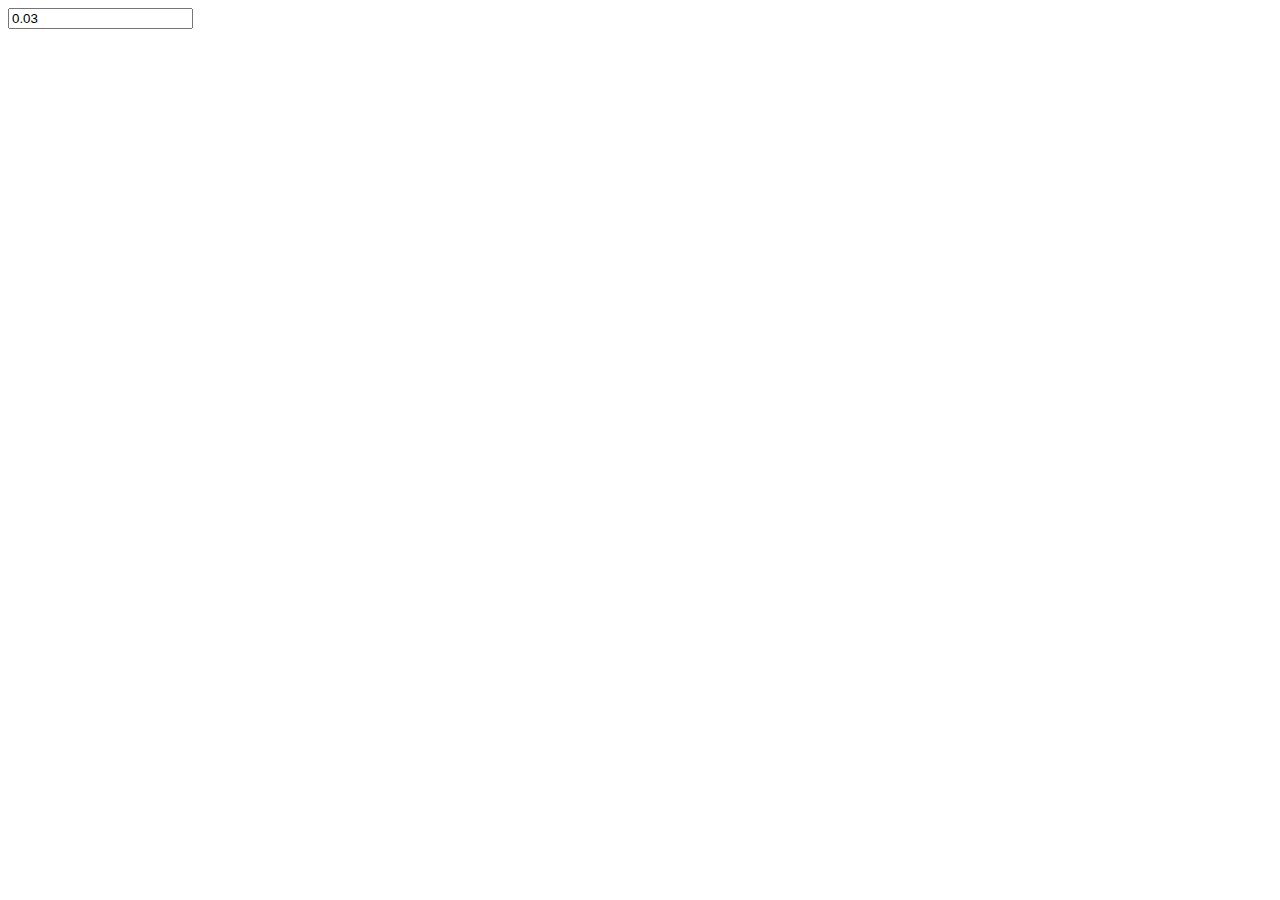
==== com3105_approval.html @ 2731b391 "Web shopping0.0" ====
<!DOCTYPE html>
<html>
  <head>
    <meta name="viewport" content="width=device-width, initial-scale=1"> <!-- Ensures optimal rendering on mobile devices -->
    <meta http-equiv="X-UA-Compatible" content="IE=edge" /> <!-- Optimal Internet Explorer compatibility -->
  </head>

  <body onload="document.querySelector('#amt').value = opener.document.querySelector('#totsold').value;">
    <!-- Include the PayPal JavaScript SDK; replace "test" with your own sandbox Business account app client ID -->
    <script src="https://www.paypal.com/sdk/js?client-id=test&currency=USD"></script>

    <!-- Set up a container element for the button -->
    <div id="paypal-button-container"></div>

<input id="amt" type="text" value = "0.03">

    <script>
      paypal.Buttons({

        // Sets up the transaction when a payment button is clicked
        createOrder: function(data, actions) {
          return actions.order.create({
            purchase_units: [{
              amount: {
                value: document.querySelector("#amt").value // Can reference variables or functions. Example: `value: document.getElementById('...').value`
              }
            }]
          });
        },

        // Finalize the transaction after payer approval
        onApprove: function(data, actions) {
          return actions.order.capture().then(function(orderData) {
            // Successful capture! For dev/demo purposes:
                console.log('Capture result', orderData, JSON.stringify(orderData, null, 2));
                var transaction = orderData.purchase_units[0].payments.captures[0];
                alert('Transaction '+ transaction.status + ': ' + transaction.id + '\n\nSee console for all available details');

            // When ready to go live, remove the alert and show a success message within this page. For example:
            // var element = document.getElementById('paypal-button-container');
            // element.innerHTML = '';
            // element.innerHTML = '<h3>Thank you for your payment!</h3>';
            // Or go to another URL:  actions.redirect('thank_you.html');
          });
        }
      }).render('#paypal-button-container');

    </script>
  </body>
</html>
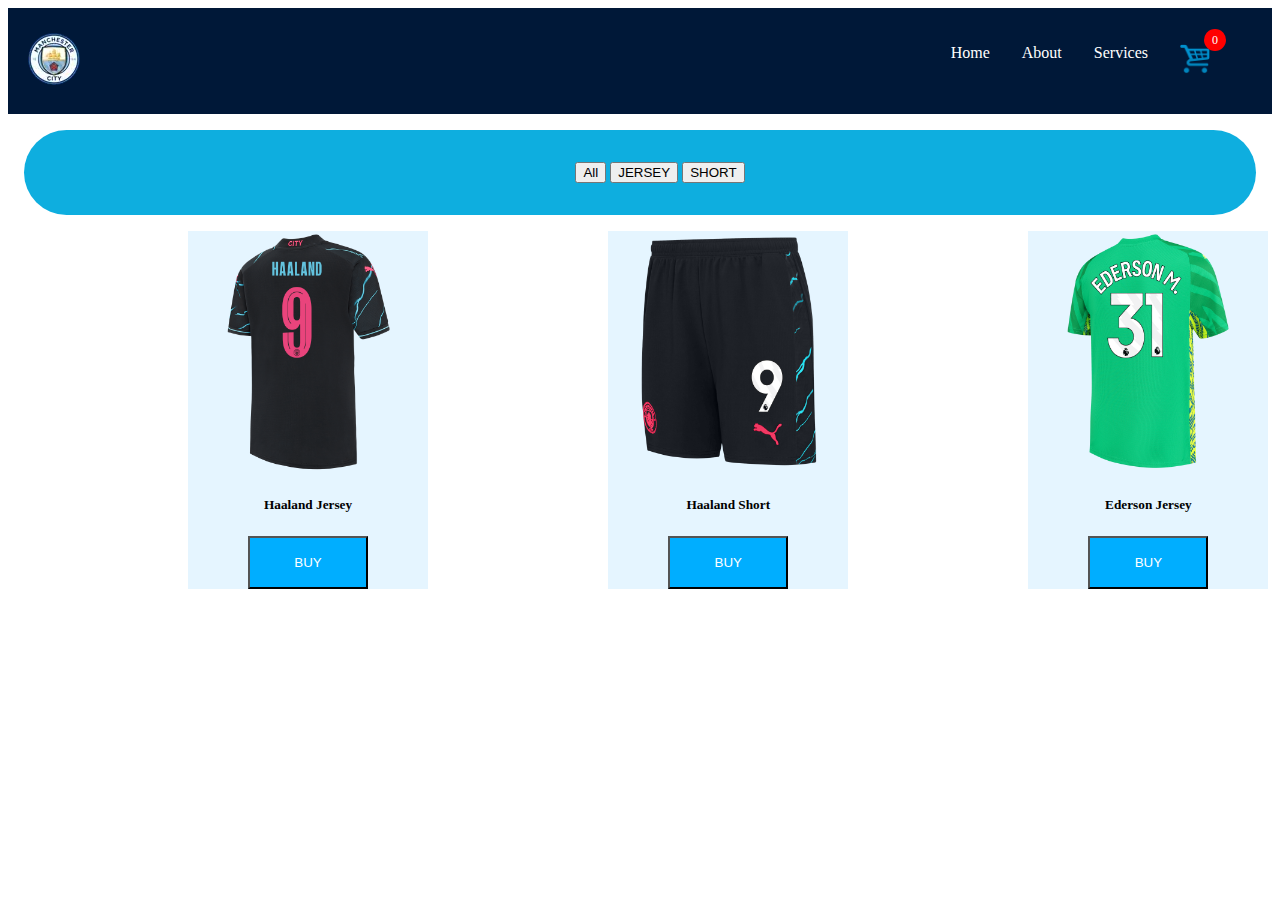
==== commit 7d8aade1: "web3.0" ====
--- a/com3105_approval.html
+++ b/com3105_approval.html
@@ -1,50 +1,98 @@
 <!DOCTYPE html>
 <html>
-  <head>
-    <meta name="viewport" content="width=device-width, initial-scale=1"> <!-- Ensures optimal rendering on mobile devices -->
-    <meta http-equiv="X-UA-Compatible" content="IE=edge" /> <!-- Optimal Internet Explorer compatibility -->
-  </head>
+<head>
+  <title>Payment page</title>
+  <style>
+    .header {
+    color: rgb(0, 0, 0);
+    text-align: center;
+    background-color: orange;
+    display: inline-block;
+    width: 100%;
+    position: relative;
+    }
+    .payment-container {
+      max-width: 500px;
+      margin: 0 auto;
+      text-align: center;
+      
+    }
 
-  <body onload="document.querySelector('#amt').value = opener.document.querySelector('#totsold').value;">
-    <!-- Include the PayPal JavaScript SDK; replace "test" with your own sandbox Business account app client ID -->
-    <script src="https://www.paypal.com/sdk/js?client-id=test&currency=USD"></script>
+    .payment-method {
+      margin-bottom: 20px;
+    }
 
-    <!-- Set up a container element for the button -->
-    <div id="paypal-button-container"></div>
+    .payment-button {
+      padding: 10px 20px;
+      font-size: 20px;
+      background-color: rgb(0, 0, 0);
+      color: white;
+      border: none;
+      border-radius: 4px;
+      cursor: pointer;
+    }
 
-<input id="amt" type="text" value = "0.03">
+    #amount {
+      margin-top: 80px;
+      font-weight: bold;
+      font-size: 24px;
+    }
 
-    <script>
-      paypal.Buttons({
+    .image-container {
+    max-width: 200px;
+    max-height: 200px;
+    background-size: contain;
+    background-repeat: no-repeat;
+    background-position: center;
+    }
 
-        // Sets up the transaction when a payment button is clicked
-        createOrder: function(data, actions) {
-          return actions.order.create({
-            purchase_units: [{
-              amount: {
-                value: document.querySelector("#amt").value // Can reference variables or functions. Example: `value: document.getElementById('...').value`
-              }
-            }]
-          });
-        },
 
-        // Finalize the transaction after payer approval
-        onApprove: function(data, actions) {
-          return actions.order.capture().then(function(orderData) {
-            // Successful capture! For dev/demo purposes:
-                console.log('Capture result', orderData, JSON.stringify(orderData, null, 2));
-                var transaction = orderData.purchase_units[0].payments.captures[0];
-                alert('Transaction '+ transaction.status + ': ' + transaction.id + '\n\nSee console for all available details');
+   
 
-            // When ready to go live, remove the alert and show a success message within this page. For example:
-            // var element = document.getElementById('paypal-button-container');
-            // element.innerHTML = '';
-            // element.innerHTML = '<h3>Thank you for your payment!</h3>';
-            // Or go to another URL:  actions.redirect('thank_you.html');
-          });
-        }
-      }).render('#paypal-button-container');
+  </style>
+</head>
+<body>
+  <div class="header">
+    <h1>Select Payment Method</h1>
+  </div>
+  <div class="payment-container">
+    <img class="image-container" src="img/WeChatPay.jpg">
+    <div class="payment-method">
+      <button class="payment-button" onclick="payWithWeChat()">WeChat Pay</button>
+    </div>
 
-    </script>
-  </body>
+    <img class="image-container" src="img/Alipay.jpg">
+    <div class="payment-method">
+      <button class="payment-button" onclick="payWithAlipay()">Alipay Pay</button>
+    </div>
+
+    <img class="image-container" src="img/visa.png">
+    <div class="payment-method">
+   <button class="payment-button" onclick="payWithVisa()"> VISA Pay</button>
+    </div> 
+
+    <div id="amount"></div>
+  </div>
+
+  <script>
+var totalAmount = sessionStorage.getItem("totalAmount");
+if (totalAmount) {
+  document.getElementById("amount").textContent = "Total amount:$" + totalAmount;
+} else {
+  window.location.href = "com3105_shopping_cart.html";
+}
+
+    function payWithWeChat() {
+      window.location.href = "https://pay.weixin.qq.com/";
+    }
+
+    function payWithAlipay() {
+      window.location.href = "https://www.alipay.com/";
+    }
+
+    function payWithVisa() {
+      window.location.href = "https://usa.visa.com/pay-with-visa/checkout.htmt";
+    }
+  </script>
+</body>
 </html>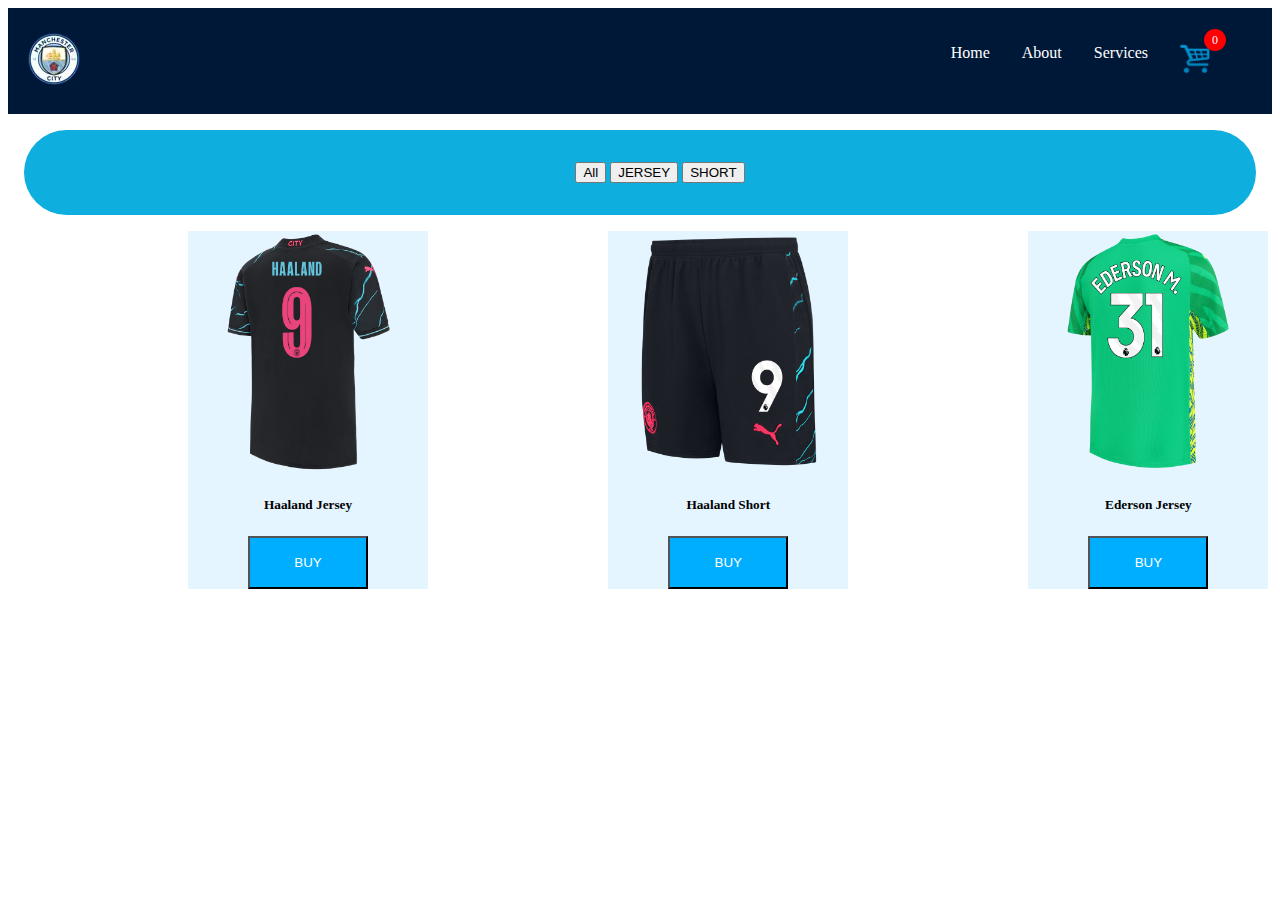
==== commit 14c6d553: "web3.0" ====
--- a/com3105_approval.html
+++ b/com3105_approval.html
@@ -2,54 +2,7 @@
 <html>
 <head>
   <title>Payment page</title>
-  <style>
-    .header {
-    color: rgb(0, 0, 0);
-    text-align: center;
-    background-color: orange;
-    display: inline-block;
-    width: 100%;
-    position: relative;
-    }
-    .payment-container {
-      max-width: 500px;
-      margin: 0 auto;
-      text-align: center;
-      
-    }
-
-    .payment-method {
-      margin-bottom: 20px;
-    }
-
-    .payment-button {
-      padding: 10px 20px;
-      font-size: 20px;
-      background-color: rgb(0, 0, 0);
-      color: white;
-      border: none;
-      border-radius: 4px;
-      cursor: pointer;
-    }
-
-    #amount {
-      margin-top: 80px;
-      font-weight: bold;
-      font-size: 24px;
-    }
-
-    .image-container {
-    max-width: 200px;
-    max-height: 200px;
-    background-size: contain;
-    background-repeat: no-repeat;
-    background-position: center;
-    }
-
-
-   
-
-  </style>
+  <link rel="stylesheet" type="text/css" href="css/payment.css">
 </head>
 <body>
   <div class="header">
@@ -74,25 +27,6 @@
     <div id="amount"></div>
   </div>
 
-  <script>
-var totalAmount = sessionStorage.getItem("totalAmount");
-if (totalAmount) {
-  document.getElementById("amount").textContent = "Total amount:$" + totalAmount;
-} else {
-  window.location.href = "com3105_shopping_cart.html";
-}
-
-    function payWithWeChat() {
-      window.location.href = "https://pay.weixin.qq.com/";
-    }
-
-    function payWithAlipay() {
-      window.location.href = "https://www.alipay.com/";
-    }
-
-    function payWithVisa() {
-      window.location.href = "https://usa.visa.com/pay-with-visa/checkout.htmt";
-    }
-  </script>
+  <script type="text/javascript" src="js/payment.js"></script>
 </body>
 </html>--- a/css/payment.css
+++ b/css/payment.css
@@ -0,0 +1,42 @@
+.header {
+    color: rgb(0, 0, 0);
+    text-align: center;
+    background-color: orange;
+    display: inline-block;
+    width: 100%;
+    position: relative;
+    }
+    .payment-container {
+      max-width: 500px;
+      margin: 0 auto;
+      text-align: center;
+      
+    }
+
+    .payment-method {
+      margin-bottom: 20px;
+    }
+
+    .payment-button {
+      padding: 10px 20px;
+      font-size: 20px;
+      background-color: rgb(0, 0, 0);
+      color: white;
+      border: none;
+      border-radius: 4px;
+      cursor: pointer;
+    }
+
+    #amount {
+      margin-top: 80px;
+      font-weight: bold;
+      font-size: 24px;
+    }
+
+    .image-container {
+    max-width: 200px;
+    max-height: 200px;
+    background-size: contain;
+    background-repeat: no-repeat;
+    background-position: center;
+    }
